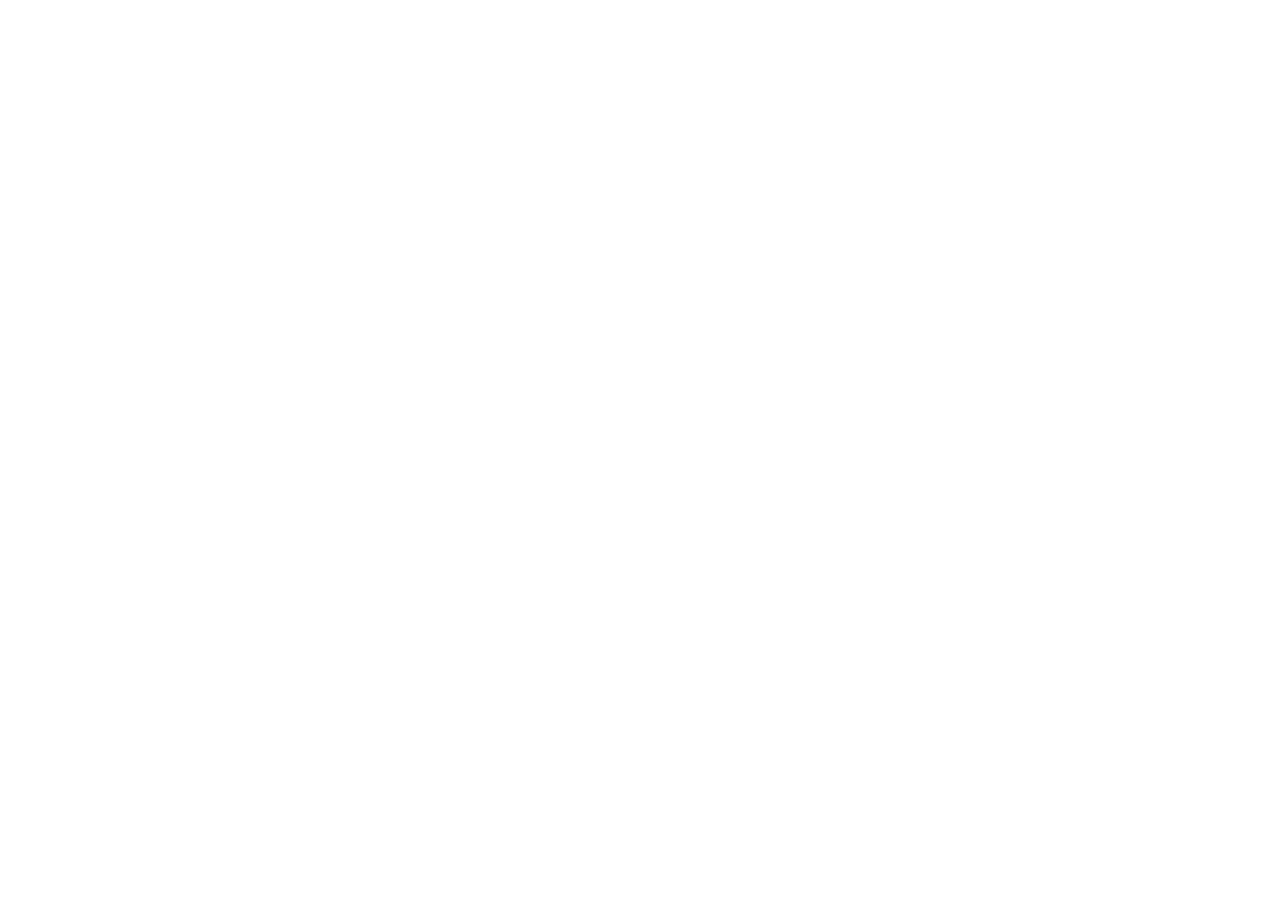
==== Index.html @ 161a9f21 "Add files via upload" ====
<!DOCTYPE html>
<html lang="en">
<head>
    <meta charset="UTF-8">
    <meta name="viewport" content="width=device-width, initial-scale=1.0">
    <title>Revolución Digital</title>
</head>
<body>
    
</body>
</html>
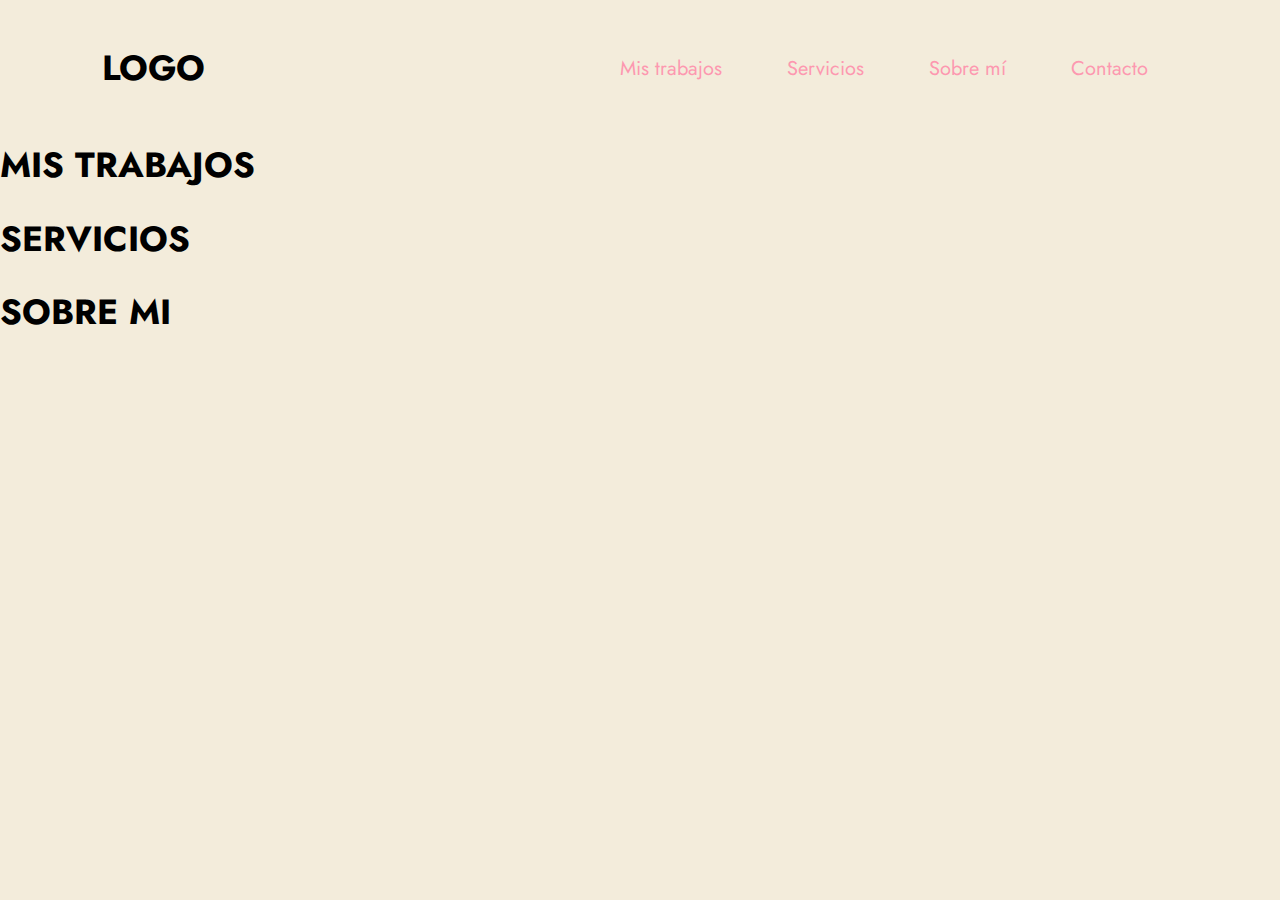
==== commit 80a17f1f: "Add files via upload" ====
--- a/Index.html
+++ b/Index.html
@@ -3,9 +3,52 @@
 <head>
     <meta charset="UTF-8">
     <meta name="viewport" content="width=device-width, initial-scale=1.0">
-    <title>Revolución Digital</title>
+    <title>Portfolio MOLA</title>
+    <link rel="stylesheet" href="estilo.css">
 </head>
+
 <body>
     
+    <header>
+        <nav>
+            <h1>LOGO</h1>
+
+            <ul>
+                <li>
+                    <a class="nav-link" href="#mistrabajos">Mis trabajos</a>
+                </li>
+                <li>
+                    <a class="nav-link" href="#servicios">Servicios</a>
+                </li>
+                <li>
+                    <a class="nav-link" href="#sobremi">Sobre mí</a>
+                </li>
+                <li>
+                    <a class="nav-link" href="Contacto.html" target="_self">Contacto</a>
+                </li>
+            </ul>
+        </nav>
+    </header>
+
+    <main>
+
+        <div>
+            <h1>MIS TRABAJOS</h1>
+        </div>
+
+        <div>
+            <h1>SERVICIOS</h1>
+        </div>
+
+        <div>
+            <h1>SOBRE MI</h1>
+        </div>
+
+</main>
+
+<footer>
+
+</footer>
+
 </body>
 </html>--- a/estilo.css
+++ b/estilo.css
@@ -0,0 +1,51 @@
+@import url('https://fonts.googleapis.com/css2?family=Jost:ital,wght@0,100..900;1,100..900&family=Nunito:ital,wght@0,200..1000;1,200..1000&display=swap');
+
+*{
+    font-family: "Jost", sans-serif;
+    scroll-behavior: smooth;
+    box-sizing: border-box;
+}
+
+body{
+    overflow-x: hidden;
+    margin: 0;
+    padding: 0;
+}
+
+a:link, a:visited, a:hover, a:active{
+    text-decoration: none;
+}
+
+textarea {
+    resize: none;
+}
+
+/*----------NAV BAR-----------*/
+
+h1 {
+    font-size: 35px;
+}
+
+nav {
+    display: flex;
+    align-items: center;
+    justify-content: space-between;
+    padding-top: 20px;
+    padding-left: 8%;
+    padding-right: 8%;
+}
+
+a {
+    color: #FD98B0;
+    font-size: 20px;
+
+}
+
+ul li {
+    display: inline-block;
+    padding: 0px 30px;
+}
+
+body {
+    background-color: #F3ECDB;
+}
